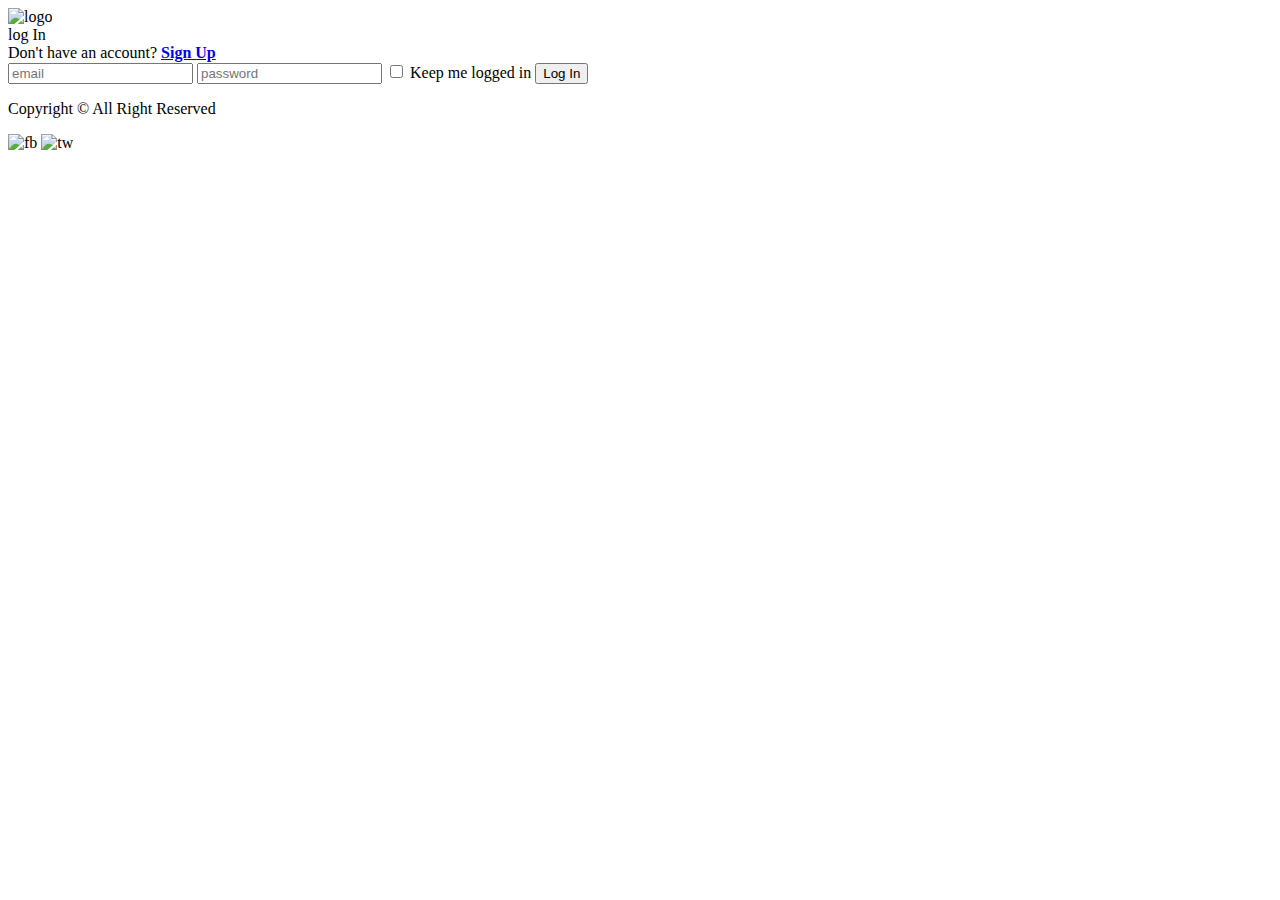
==== login.html @ 5af00442 "update login.html" ====
<!DOCTYPE html>
<html>
  <head>
    <meta charset="utf-8" />
    <title>Authentication</title>
    <meta name="viewport" content="width=device-width, initial-scale=1" />
    <link rel="stylesheet" type="text/css" href="bootstrap.min.css" />
    <link
      rel="stylesheet"
      href="https://cdnjs.cloudflare.com/ajax/libs/font-awesome/4.7.0/css/font-awesome.min.css"
    />
    <link
      rel="stylesheet"
      type="text/css"
      media="screen"
      href="login.css"
    />
    <link
      rel="stylesheet"
      type="text/css"
      media="screen"
      href="authentication.css"
    />
  </head>
  <body>

    <header>
          <div class="logo">
              <img src="logo.png" width="379" height="130" alt="logo">
            </div>
    </header>
    
    <form>
      <div class="labellr">log In</div>

      <div class="login_form">
        <div class="text">
          Don't have an account? <b><a href="register.html">Sign Up</a></b>
        </div>
        <input type="text" placeholder="email" />
        <input type="password" placeholder="password" />
        <input id="logged_in" type="checkbox" />
        <label class="content_label" for="logged_in">Keep me logged in </label>
        <input id="login" type="submit" value="Log In" />
      </div>
    </form>
<footer>
          <div class="footer_left">
              <p>Copyright &copy; All Right Reserved</p>
            </div>
            <div class="footer_right">
              <div class="social_images">
                <img src="facebook_icon.gif" width="165" height="100" alt="fb">
                  <img src="twitter_icon.gif" width="150" height="113" alt="tw">
                </div>
            </div>
</footer>
  
    <script src="js/jquery-2.1.4.min.js"></script>
    <script src="js/bootstrap.min.js"></script>
    <script src="js/script.js"></script>
  </body>
</html>
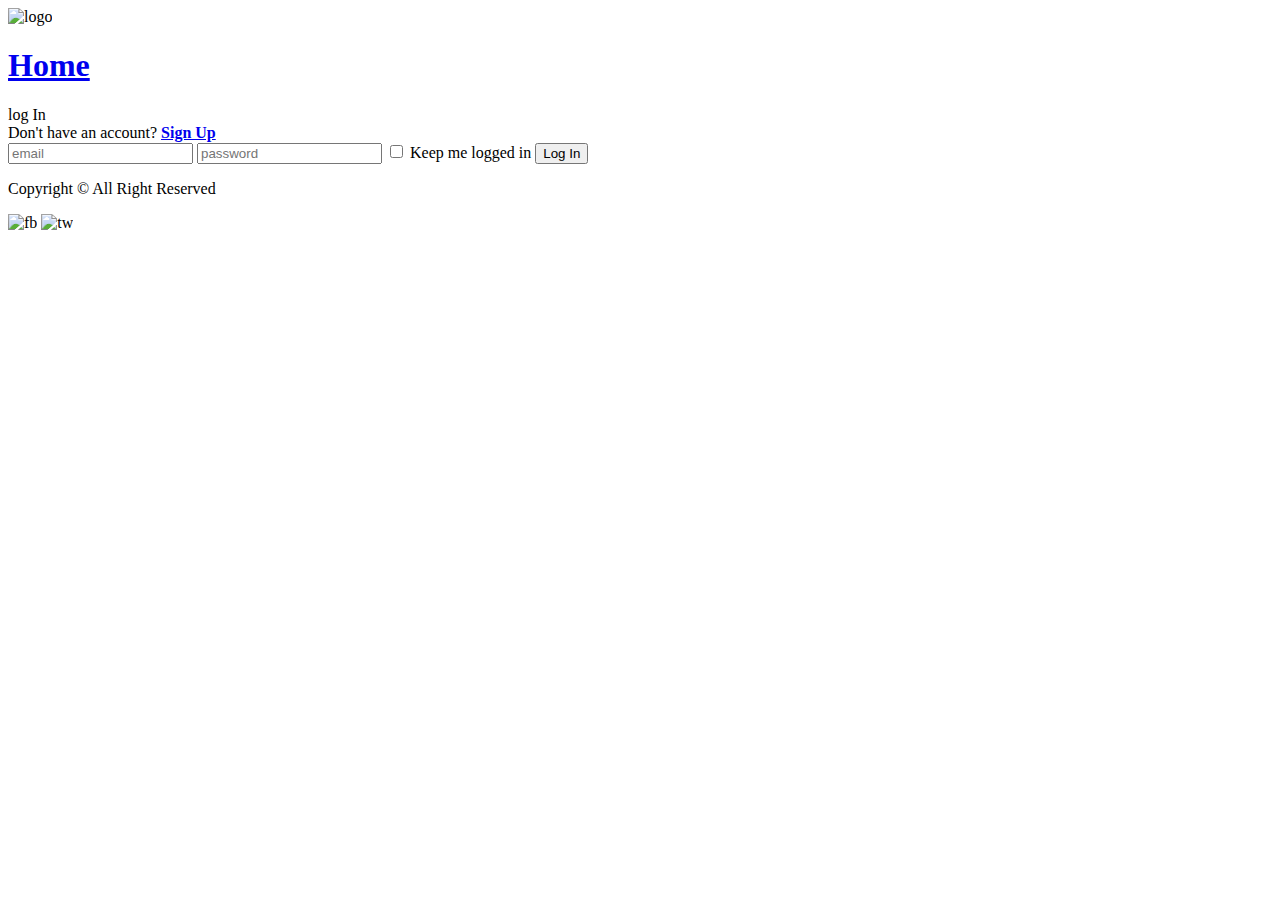
==== commit 2db38e62: "Update login.html" ====
--- a/login.html
+++ b/login.html
@@ -13,21 +13,24 @@
       rel="stylesheet"
       type="text/css"
       media="screen"
-      href="login.css"
+      href="authentication.css"
     />
     <link
       rel="stylesheet"
       type="text/css"
       media="screen"
-      href="authentication.css"
+      href="style.css"
     />
   </head>
   <body>
 
     <header>
           <div class="logo">
-              <img src="logo.png" width="379" height="130" alt="logo">
+            <img src="logo.png" width="379" height="130" alt="logo">
             </div>
+          <div class="home">
+            <a href="index.html"><h1>Home</h1></a>
+          </div>
     </header>
     
     <form>
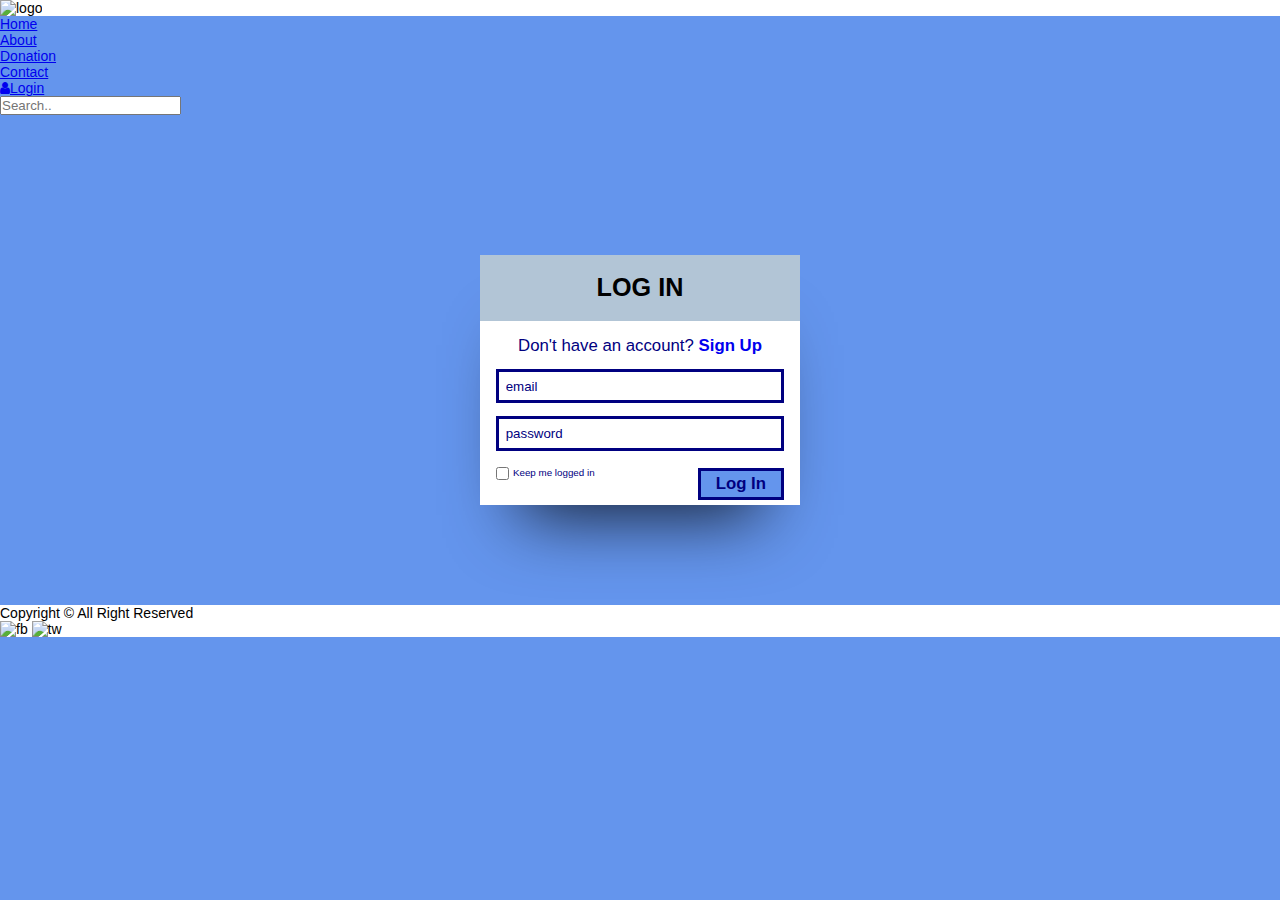
==== commit 5dcb847a: "Update login.html" ====
--- a/login.html
+++ b/login.html
@@ -22,16 +22,30 @@
       href="style.css"
     />
   </head>
-  <body>
+  <body style="background-color:39A2DB">
 
-    <header>
+    <header style="background-color:white">
           <div class="logo">
             <img src="logo.png" width="379" height="130" alt="logo">
             </div>
-          <div class="home">
-            <a href="index.html"><h1>Home</h1></a>
-          </div>
     </header>
+    
+     <nav>
+        	<ul>
+            	<li><a href="index.html">Home</a></li>
+                <li><a href="about.html">About</a></li>
+                <li><a href="donation.html">Donation</a></li>
+                <li><a href="contact.html">Contact</a></li>
+				<li class="btn">
+                        <a href="login.html"><i class="fa fa-user"></i>Login</a>
+                        
+                </li>
+
+               
+            </ul>
+
+            <input type="text" placeholder="Search..">
+        </nav>
     
     <form>
       <div class="labellr">log In</div>
@@ -47,7 +61,7 @@
         <input id="login" type="submit" value="Log In" />
       </div>
     </form>
-<footer>
+<footer style="background-color:white">
           <div class="footer_left">
               <p>Copyright &copy; All Right Reserved</p>
             </div>
--- a/authentication.css
+++ b/authentication.css
@@ -0,0 +1,146 @@
+* {
+  padding: 0;
+  margin: 0;
+  box-sizing: border-box;
+  font-family: "Arial";
+}
+
+body {
+  background: cornflowerblue;
+  /*background-image: url("bg.jpg");*/
+  background-repeat: none;
+  background-size: cover;
+  font-size: 14px;
+}
+
+.home{
+  float:left;
+}
+
+.home a{
+  tex-decoration: none;
+  margin-left: 50px;
+  margin-top: 30px;
+}
+
+form {
+  position: relative;
+  margin: auto;
+  margin-top: 10em;
+  margin-bottom: 100px;
+  width: 25%;
+  background: #fff;
+  box-shadow: 0px 50px 70px -40px rgba(0, 0, 0, 0.8);
+  overflow: hidden;
+}
+
+.labellr {
+  background-color: #b2c5d6;
+  font-size: 1.8em;
+  text-transform: uppercase;
+  text-align: center;
+  font-weight: bold;
+  line-height: 2.6em;
+  width: 100%;
+  cursor: pointer;
+}
+
+.login_form,
+.signup_form {
+  position: relative;
+  float: left;
+  margin-left: 5%;
+  width: 90%;
+  height: auto;
+}
+
+.text {
+  color: navy;
+  text-align: center;
+  font-size: 1.2em;
+  margin-top: 15px;
+}
+
+.text a {
+  text-decoration: none;
+}
+
+.login_form input,
+.signup_form input {
+  float: left;
+  margin-top: 1em;
+}
+
+.login_form input:focus {
+  outline: 0;
+}
+
+.login_form input::-webkit-input-placeholder,
+.signup_form input::-webkit-input-placeholder {
+  color: navy;
+}
+
+.login_form input[type="text"],
+.login_form input[type="password"],
+.signup_form input[type="text"],
+.signup_form input[type="password"] {
+  width: 100%;
+  padding: 0.5em;
+  border: 3px solid navy;
+  margin: 5 auto 5px;
+  color: navy;
+}
+
+.login_form input[type="submit"],
+#signup {
+  float: right;
+  background: cornflowerblue;
+  border: 3px solid navy;
+  width: 30%;
+  color: navy;
+  font-size: 1.2em;
+  font-weight: bold;
+  line-height: 1.6em;
+  margin-bottom: 5px;
+}
+
+.login_form input[type="submit"]:hover,
+#signup:hover {
+  background: white;
+  color: navy;
+}
+
+.login_form input[type="checkbox"] {
+  margin-top: 1.2em;
+}
+
+.login_form label.content_label {
+  float: left;
+  font-size: 0.7em;
+  line-height: 2em;
+  margin-top: 1.2em;
+  margin-left: 0.4em;
+  color: navy;
+  text-decoration: none;
+}
+
+/********** Medium devices only **********/
+@media (min-width: 992px) and (max-width: 1199px) {
+  form {
+    width: 30%;
+  }
+}
+
+/********** Small devices only **********/
+@media (min-width: 768px) and (max-width: 991px) {
+  form {
+    width: 40%;
+  }
+}
+
+/********** Extra small devices only **********/
+@media (max-width: 767px) {
+  form {
+    width: 80%;
+  }
+}
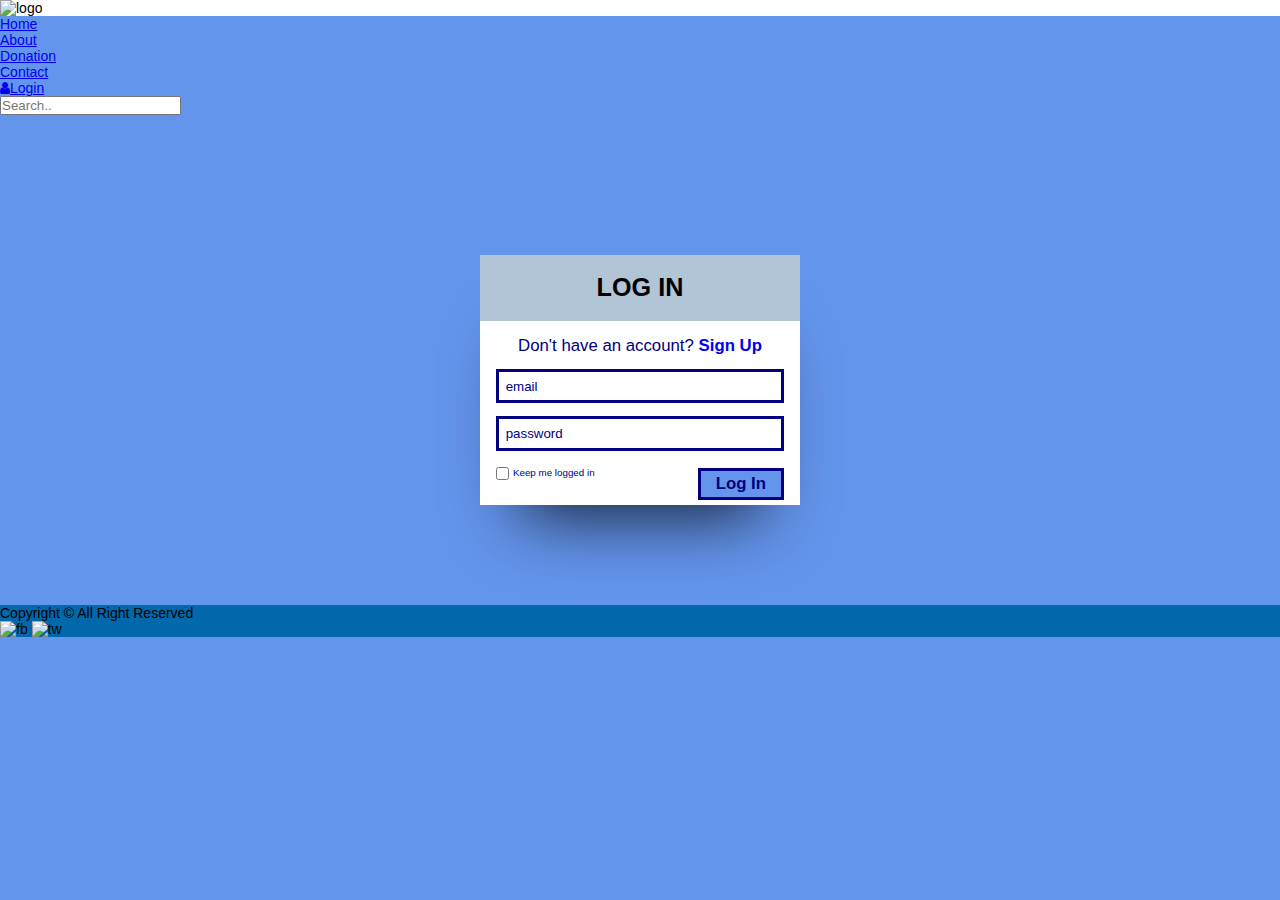
==== commit b5e1072a: "Update login.html" ====
--- a/login.html
+++ b/login.html
@@ -9,20 +9,21 @@
       rel="stylesheet"
       href="https://cdnjs.cloudflare.com/ajax/libs/font-awesome/4.7.0/css/font-awesome.min.css"
     />
+    
+    <link
+      rel="stylesheet"
+      type="text/css"
+      media="screen"
+      href="style.css"
+    />
     <link
       rel="stylesheet"
       type="text/css"
       media="screen"
       href="authentication.css"
     />
-    <link
-      rel="stylesheet"
-      type="text/css"
-      media="screen"
-      href="style.css"
-    />
   </head>
-  <body style="background-color:39A2DB">
+  <body>
 
     <header style="background-color:white">
           <div class="logo">
@@ -61,7 +62,7 @@
         <input id="login" type="submit" value="Log In" />
       </div>
     </form>
-<footer style="background-color:white">
+<footer style="background-color:#0168ab;">
           <div class="footer_left">
               <p>Copyright &copy; All Right Reserved</p>
             </div>
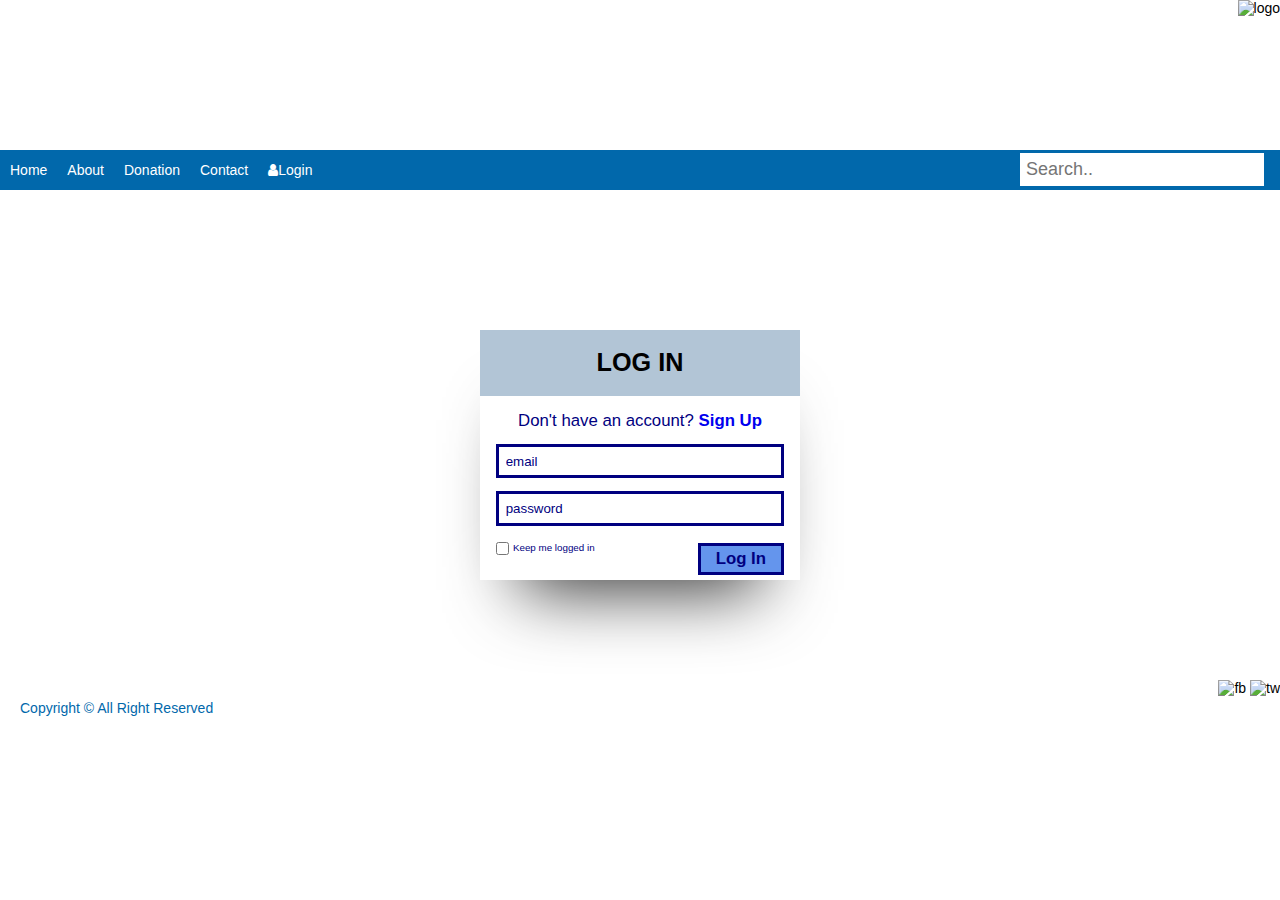
==== commit a71969e4: "Update login.html" ====
--- a/login.html
+++ b/login.html
@@ -14,18 +14,12 @@
       rel="stylesheet"
       type="text/css"
       media="screen"
-      href="style.css"
-    />
-    <link
-      rel="stylesheet"
-      type="text/css"
-      media="screen"
       href="authentication.css"
     />
   </head>
   <body>
 
-    <header style="background-color:white">
+    <header>
           <div class="logo">
             <img src="logo.png" width="379" height="130" alt="logo">
             </div>
@@ -46,8 +40,7 @@
             </ul>
 
             <input type="text" placeholder="Search..">
-        </nav>
-    
+	  </nav>
     <form>
       <div class="labellr">log In</div>
 
@@ -62,7 +55,8 @@
         <input id="login" type="submit" value="Log In" />
       </div>
     </form>
-<footer style="background-color:#0168ab;">
+
+<footer>
           <div class="footer_left">
               <p>Copyright &copy; All Right Reserved</p>
             </div>
--- a/authentication.css
+++ b/authentication.css
@@ -6,13 +6,14 @@
 }
 
 body {
-  background: cornflowerblue;
+  
   /*background-image: url("bg.jpg");*/
   background-repeat: none;
   background-size: cover;
   font-size: 14px;
 }
 
+
 .home{
   float:left;
 }
@@ -21,6 +22,50 @@
   tex-decoration: none;
   margin-left: 50px;
   margin-top: 30px;
+}
+
+header{
+	height:150px;
+}
+
+.logo{
+	float:right;
+}
+
+nav{
+	width:100%;
+	height:40px;
+	background:#0168ab;
+}
+nav ul{
+	
+	list-style:none;
+}
+nav ul li{
+	float:left;
+}
+nav ul li a{
+	color:#fff;
+	text-decoration:none;
+	padding:10px;
+	line-height:40px;
+}
+nav ul li a:hover{
+	color:#BF080B;
+	background:#fff;
+}
+
+nav input[type=text] {
+    float: right;
+    padding: 6px;
+    border: none;
+    margin-top: 3px;
+    margin-right: 16px;
+    font-size: 18px;
+}
+
+.form{
+  background: cornflowerblue;
 }
 
 form {
@@ -124,6 +169,29 @@
   text-decoration: none;
 }
 
+.footer{
+	width:100%;
+	height:150px;
+	background-color:#0168ab;
+	
+}
+.footer_left{
+	width:40%;
+	float:left;
+}
+.footer_left p{
+	margin-top:20px;
+	margin-left:20px;
+	color:#0168ab;;
+}
+.footer_right{
+	width:60%;
+	float:right;
+}
+.social_images{
+	float:right;
+}
+
 /********** Medium devices only **********/
 @media (min-width: 992px) and (max-width: 1199px) {
   form {
